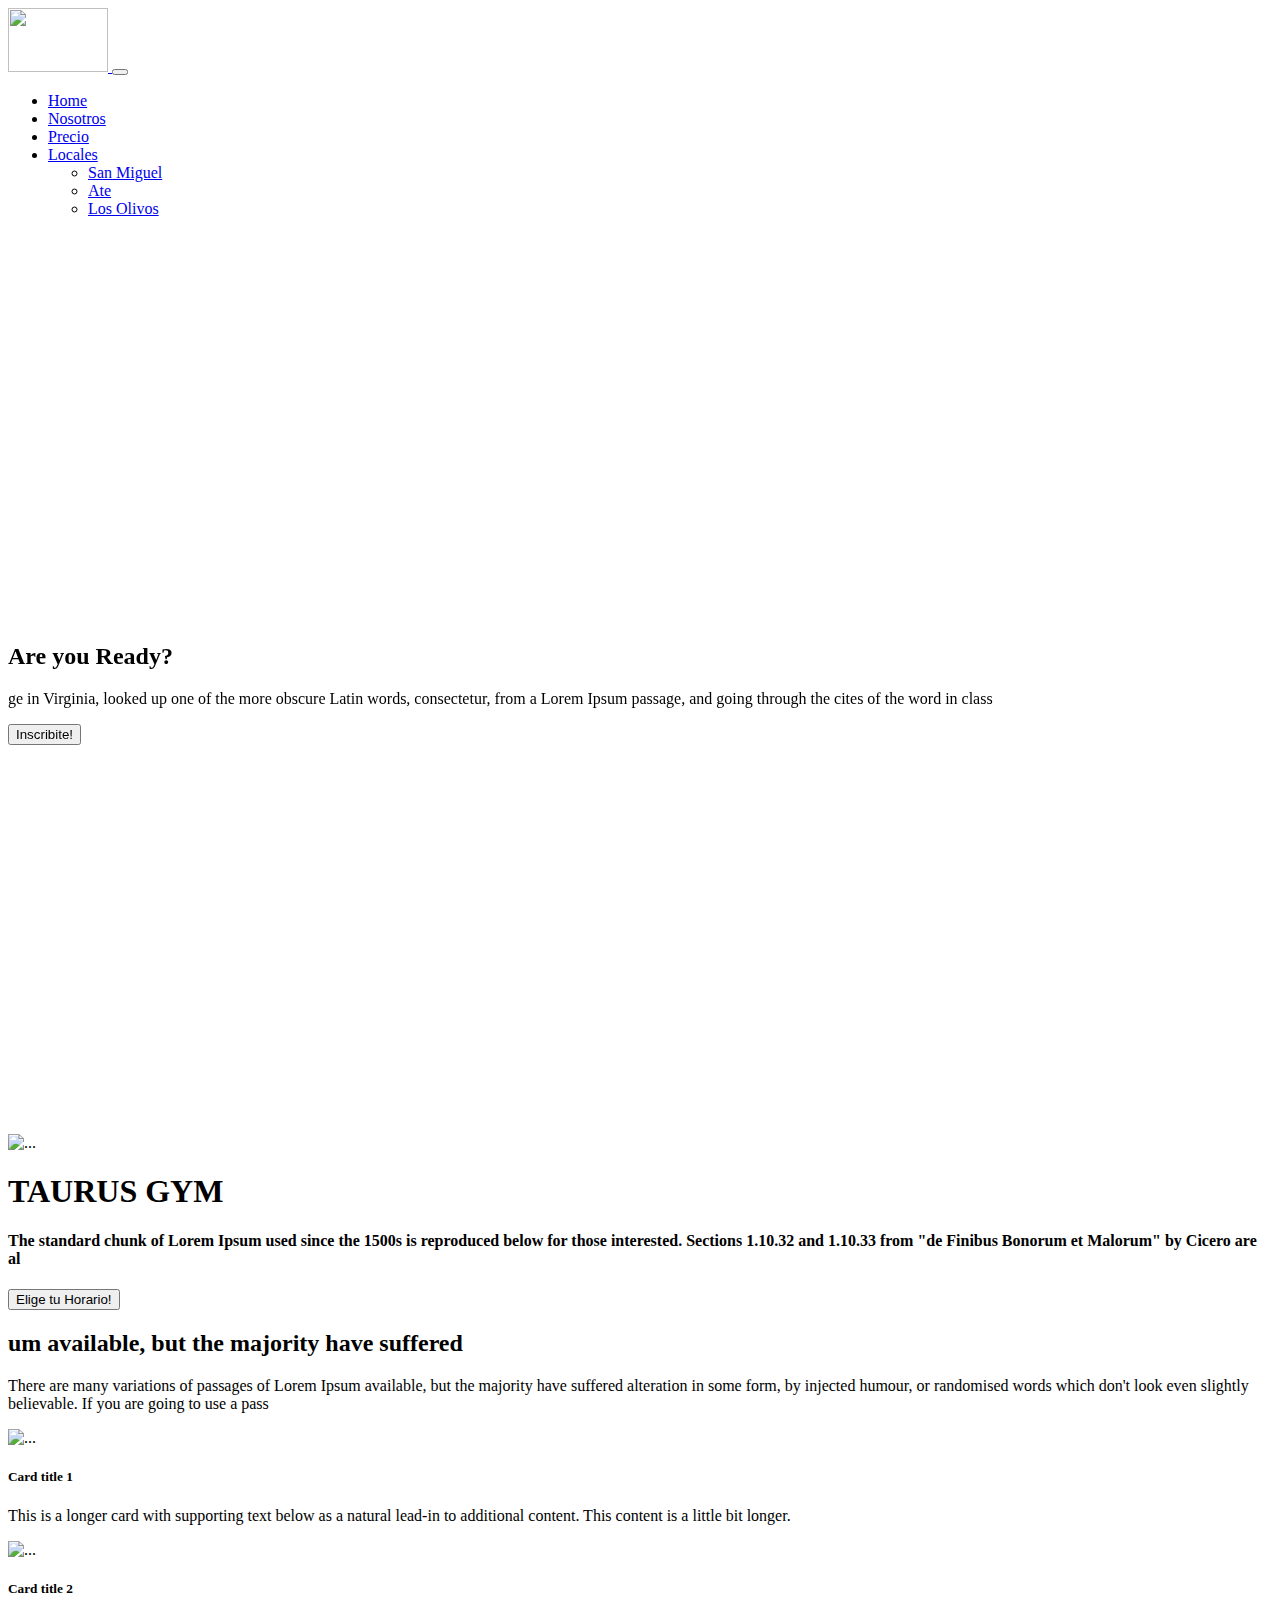
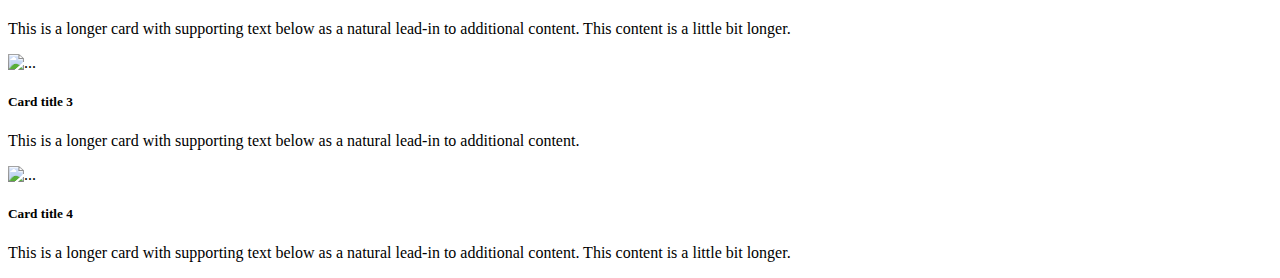
==== index.html @ 7c1b2225 "Add files via upload" ====
<html lang="en">
<head>
    <meta charset="UTF-8">
    <meta http-equiv="X-UA-Compatible" content="IE=edge">
    <meta name="viewport" content="width=device-width, initial-scale=1.0">
    <title>Taurus Gym</title>
    <link rel="stylesheet" href="style.css">
    <link href="https://cdn.jsdelivr.net/npm/bootstrap@5.2.0-beta1/dist/css/bootstrap.min.css" rel="stylesheet" integrity="sha384-0evHe/X+R7YkIZDRvuzKMRqM+OrBnVFBL6DOitfPri4tjfHxaWutUpFmBp4vmVor" crossorigin="anonymous">
    
</head>
<body>
    <nav class="navbar navbar-expand-lg bg-light">
        <div class="container-fluid">
            <a class="navbar-brand" href="#">
                <img src="./images/Taurus-logos_black.png" alt="" width="100" height="64">
              </a>
          <button class="navbar-toggler" type="button" data-bs-toggle="collapse" data-bs-target="#navbarNavDropdown" aria-controls="navbarNavDropdown" aria-expanded="false" aria-label="Toggle navigation">
            <span class="navbar-toggler-icon"></span>
          </button>
          <div class="collapse navbar-collapse" id="navbarNavDropdown">
            <ul class="navbar-nav">
              <li class="nav-item">
                <a class="nav-link active" aria-current="page" href="index.html">Home</a>
              </li>
              <li class="nav-item">
                <a class="nav-link" href="#">Nosotros</a>
              </li>
              <li class="nav-item">
                <a class="nav-link" href="precios.html">Precio</a>
              </li>
              <li class="nav-item dropdown">
                <a class="nav-link dropdown-toggle" href="#" id="navbarDropdownMenuLink" role="button" data-bs-toggle="dropdown" aria-expanded="false">
                  Locales
                </a>
                <ul class="dropdown-menu" aria-labelledby="navbarDropdownMenuLink">
                  <li><a class="dropdown-item" href="#">San Miguel</a></li>
                  <li><a class="dropdown-item" href="#">Ate</a></li>
                  <li><a class="dropdown-item" href="#">Los Olivos</a></li>
                </ul>
              </li>
            </ul>
          </div>
        </div>
      </nav>

        <div class="hero_cover">
            <!-- <div class="d-flex align-content-center align-items-start flex-column"> -->
                <div class="d-flex flex-column w-50  align-items-start">
                    <h2 class="fs-1 text-white p-2">Are you Ready?</h2>
                    <p class="text-white p-2">ge in Virginia, looked up one of the more obscure Latin words, consectetur, from a Lorem Ipsum passage, and going through the cites of the word in class</p>
                    <button type="button" class="btn btn-secondary btn-lg btn-warning p-2">Inscribite!</button>
                </div>
            
        </div>
        <div class="container-fluid bg-dark">
            <div class="col p-4 mb-3 ">
                <img src="./images/Taurus-logos_white.png" class="rounded mx-auto d-block w-25 h-25" alt="...">
                <h1 class="text-center text-bg-dark">TAURUS GYM</h1>
                <h4 class="text-center text-bg-dark">The standard chunk of Lorem Ipsum used since the 1500s is reproduced below for those interested. Sections 1.10.32 and 1.10.33 from "de Finibus Bonorum et Malorum" by Cicero are al</h2>
                <div class="d-flex justify-content-center p-2 mt-3">
                    <button type="button" class="btn btn-secondary btn-lg btn-warning">Elige tu Horario!</button>
                </div>
            </div>
        </div>
      <div class="container-fluid bg-light mt-3">
        <div class="row">
            <h2 class="text-center p-2"> um available, but the majority have suffered </h2>
            <p class="text-center p-2">There are many variations of passages of Lorem Ipsum available, but the majority have suffered alteration in some form, by injected humour, or randomised words which don't look even slightly believable. If you are going to use a pass</p>
        </div>
        <div class="row row-cols-1 row-cols-md-2 g-4">
            <div class="col  p-2">
              <div class="card p-2">
                <img src="./images/gym_1.jpg" class="card-img-top" alt="...">
                <div class="card-body">
                  <h5 class="card-title">Card title 1</h5>
                  <p class="card-text">This is a longer card with supporting text below as a natural lead-in to additional content. This content is a little bit longer.</p>
                </div>
              </div>
            </div>
            <div class="col  p-2">
              <div class="card  p-2">
                <img src="./images/gym_2.jpg" class="card-img-top" alt="...">
                <div class="card-body">
                  <h5 class="card-title">Card title 2</h5>
                  <p class="card-text">This is a longer card with supporting text below as a natural lead-in to additional content. This content is a little bit longer.</p>
                </div>
              </div>
            </div>
            <div class="col  p-2">
              <div class="card  p-2">
                <img src="./images/gym_3.jpg" class="card-img-top" alt="...">
                <div class="card-body">
                  <h5 class="card-title">Card title 3</h5>
                  <p class="card-text">This is a longer card with supporting text below as a natural lead-in to additional content.</p>
                </div>
              </div>
            </div>
            <div class="col  p-2">
              <div class="card  p-2">
                <img src="./images/gym_4.jpg" class="card-img-top" alt="...">
                <div class="card-body">
                  <h5 class="card-title">Card title 4</h5>
                  <p class="card-text">This is a longer card with supporting text below as a natural lead-in to additional content. This content is a little bit longer.</p>
                </div>
              </div>
            </div>
          </div>
        
        
      </div>

    


</body>

<script src="https://cdn.jsdelivr.net/npm/@popperjs/core@2.11.5/dist/umd/popper.min.js" integrity="sha384-Xe+8cL9oJa6tN/veChSP7q+mnSPaj5Bcu9mPX5F5xIGE0DVittaqT5lorf0EI7Vk" crossorigin="anonymous"></script>
<script src="https://cdn.jsdelivr.net/npm/bootstrap@5.2.0-beta1/dist/js/bootstrap.min.js" integrity="sha384-kjU+l4N0Yf4ZOJErLsIcvOU2qSb74wXpOhqTvwVx3OElZRweTnQ6d31fXEoRD1Jy" crossorigin="anonymous"></script>

</html>
---- style.css ----
.hero_cover {
    /* background-position: 50% 50%; */
    background-image: url("https://images.unsplash.com/photo-1605296867304-46d5465a13f1?ixlib=rb-1.2.1&ixid=MnwxMjA3fDB8MHxwaG90by1wYWdlfHx8fGVufDB8fHx8&auto=format&fit=crop&w=870&q=80");
    background-position: center;
    background-repeat: no-repeat;
    background-size: cover;
    height: 100vh;
    backface-visibility: hidden;
	overflow: hidden;
	position: relative;
	width: 100%;
	align-content: center;
};

.hero_text {
margin-top: 50px;
}
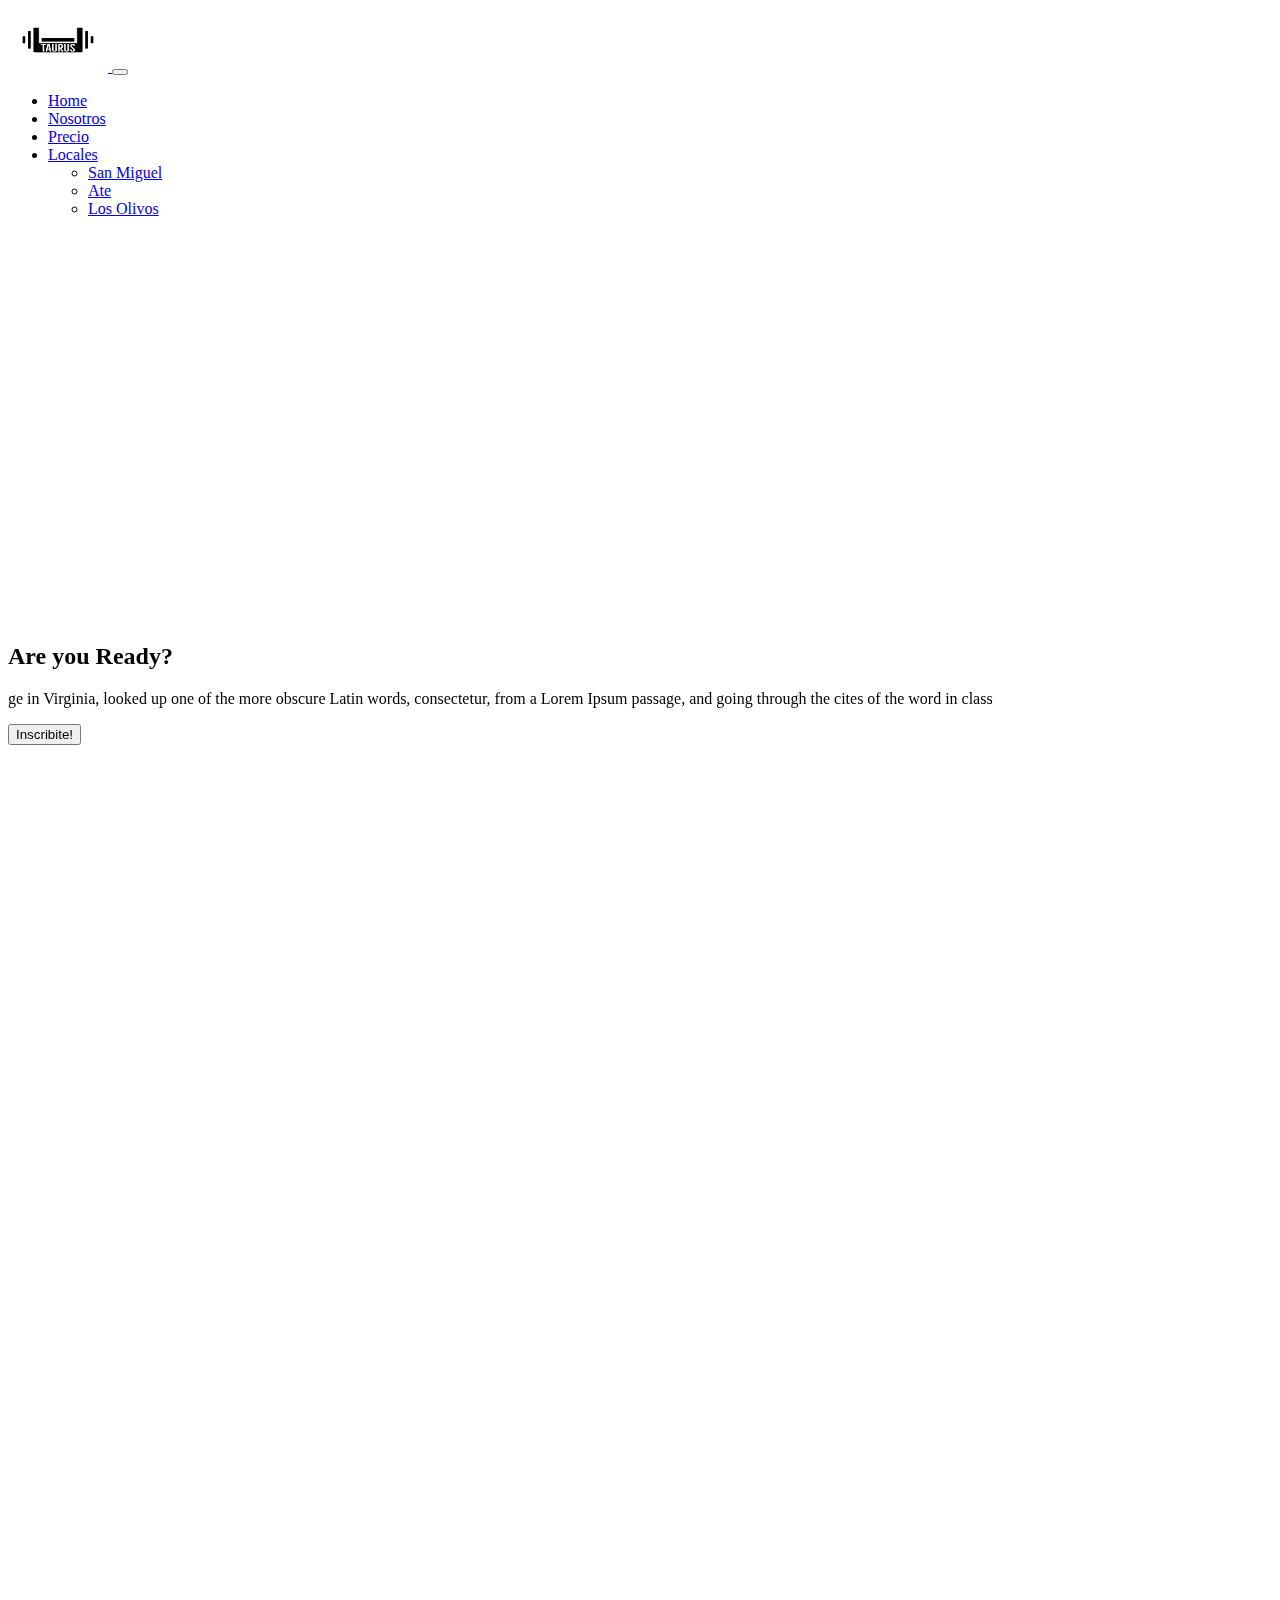
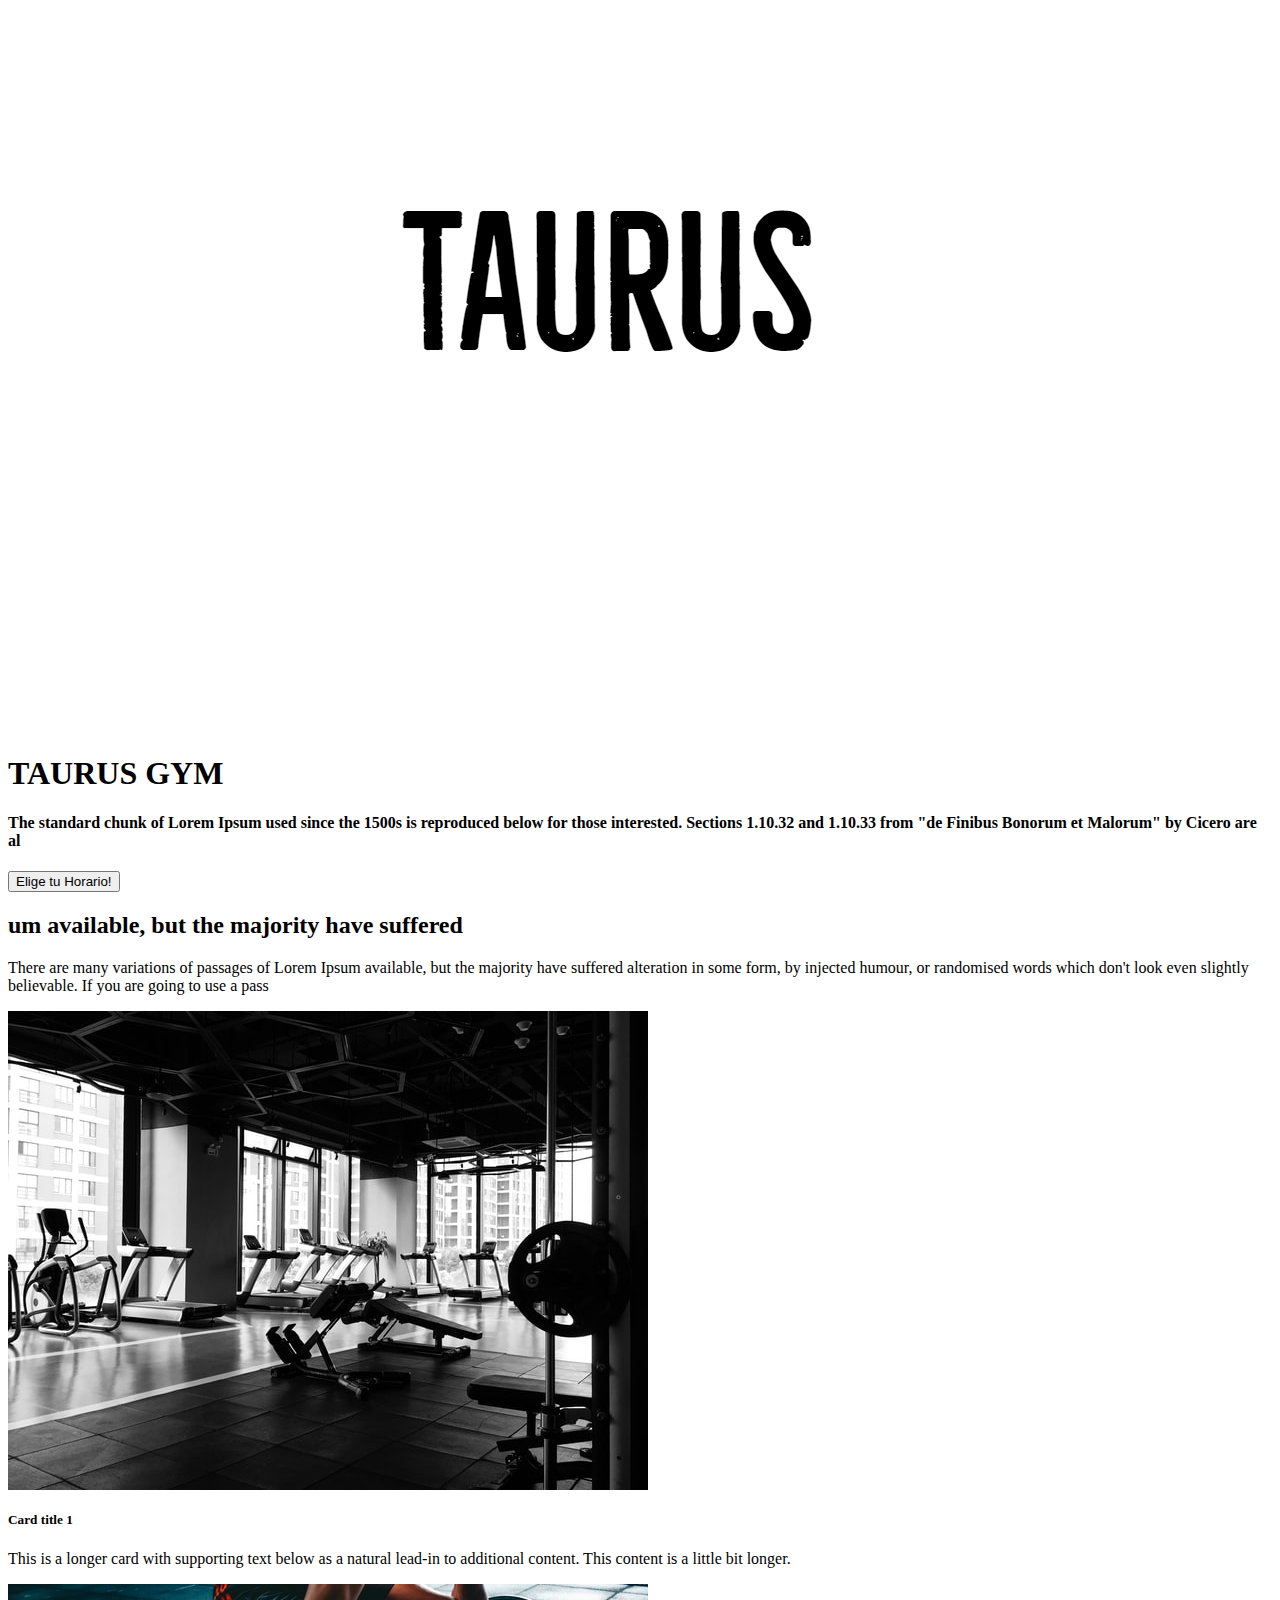
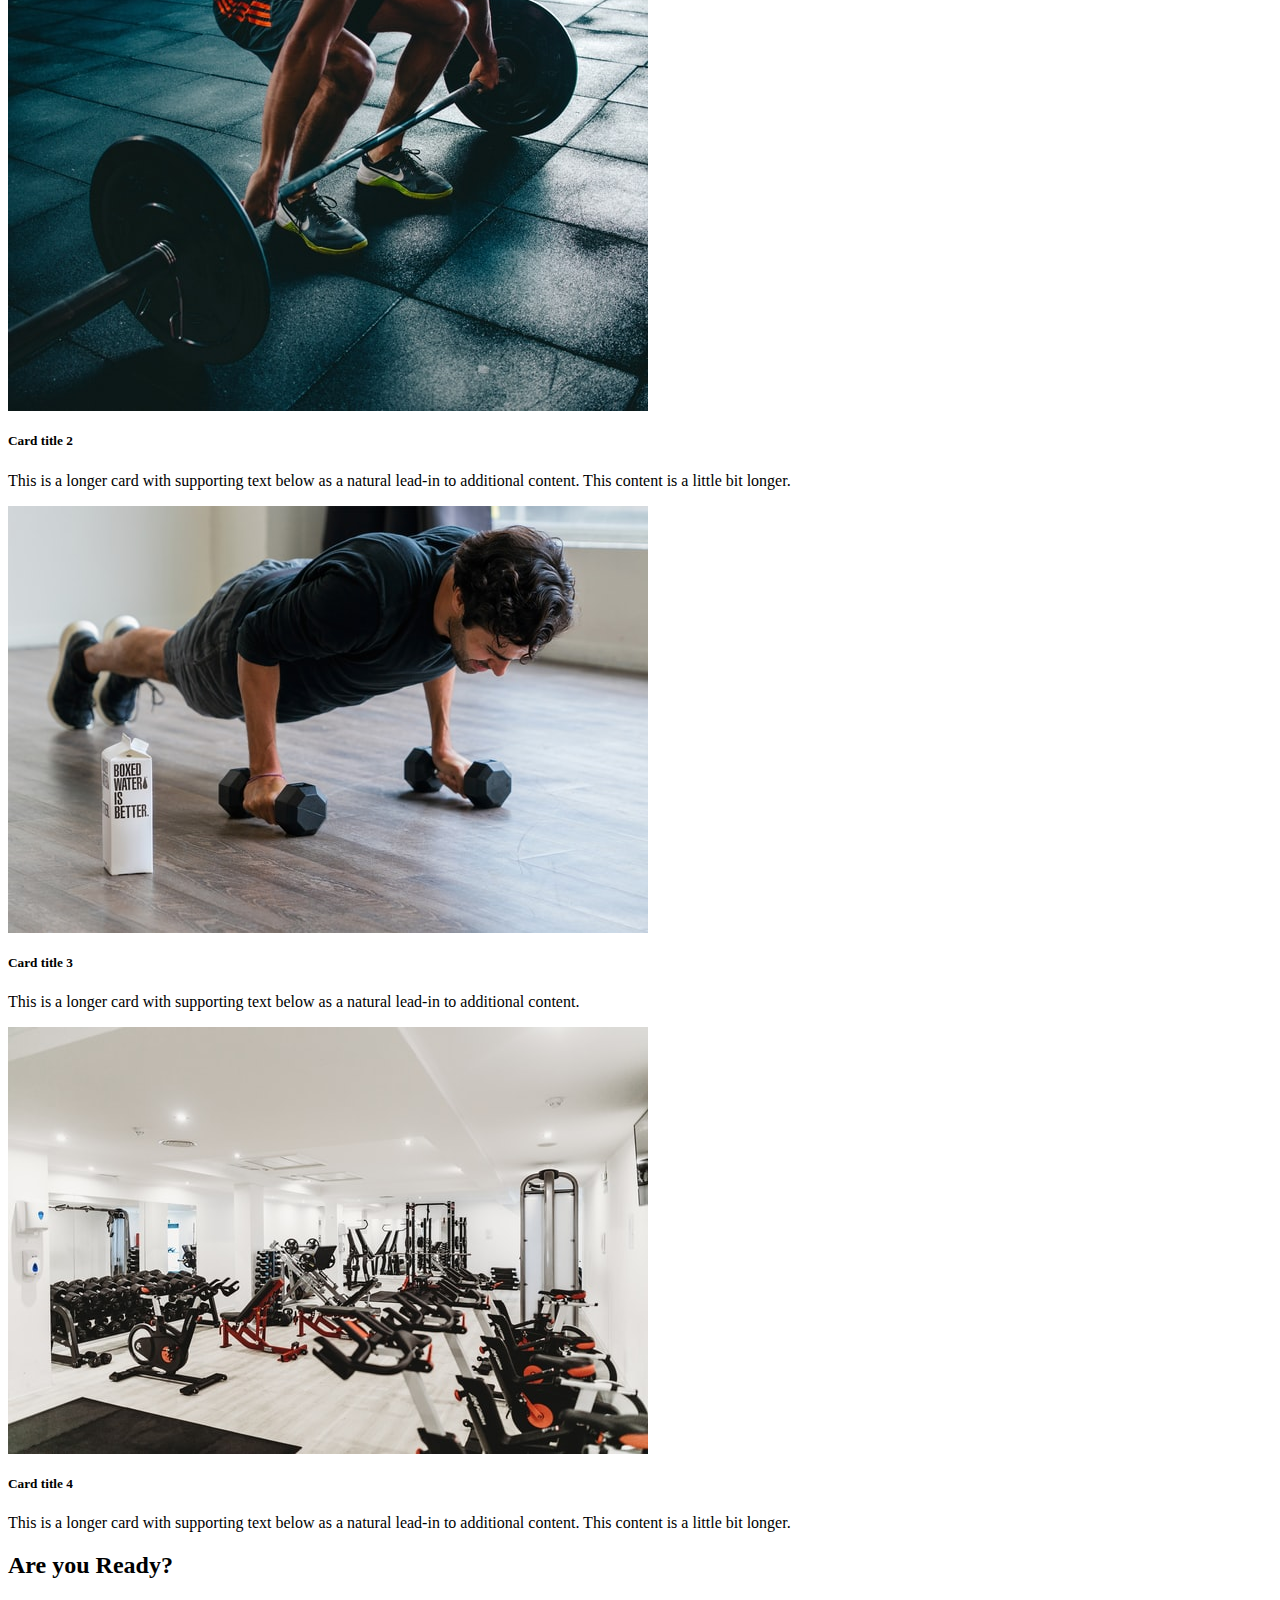
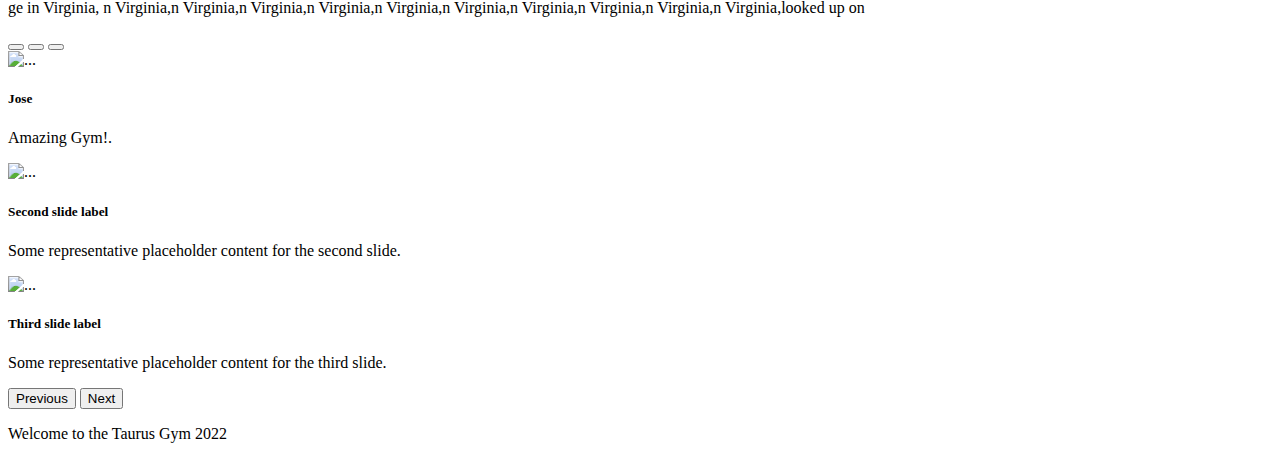
==== commit 08a4ccf1: "Rework" ====
--- a/index.html
+++ b/index.html
@@ -69,17 +69,17 @@
         </div>
         <div class="row row-cols-1 row-cols-md-2 g-4">
             <div class="col  p-2">
-              <div class="card p-2">
-                <img src="./images/gym_1.jpg" class="card-img-top" alt="...">
+              <div class="card p-2 h-100 shadow p-3 mb-5 bg-body rounded">
+                <img src="./images/gym_1.jpg" class="card-img-top img-thumbnail h-100" alt="...">
                 <div class="card-body">
                   <h5 class="card-title">Card title 1</h5>
                   <p class="card-text">This is a longer card with supporting text below as a natural lead-in to additional content. This content is a little bit longer.</p>
                 </div>
               </div>
             </div>
-            <div class="col  p-2">
-              <div class="card  p-2">
-                <img src="./images/gym_2.jpg" class="card-img-top" alt="...">
+            <div class="col p-2">
+              <div class="card  p-2 h-100 shadow p-3 mb-5 bg-body rounded">
+                <img src="./images/gym_2.jpg" class="card-img-top img-thumbnail h-100" alt="...">
                 <div class="card-body">
                   <h5 class="card-title">Card title 2</h5>
                   <p class="card-text">This is a longer card with supporting text below as a natural lead-in to additional content. This content is a little bit longer.</p>
@@ -87,8 +87,8 @@
               </div>
             </div>
             <div class="col  p-2">
-              <div class="card  p-2">
-                <img src="./images/gym_3.jpg" class="card-img-top" alt="...">
+              <div class="card  p-2 h-100 shadow p-3 mb-5 bg-body rounded">
+                <img src="./images/gym_3.jpg" class="card-img-top img-thumbnail  h-100" alt="...">
                 <div class="card-body">
                   <h5 class="card-title">Card title 3</h5>
                   <p class="card-text">This is a longer card with supporting text below as a natural lead-in to additional content.</p>
@@ -96,8 +96,8 @@
               </div>
             </div>
             <div class="col  p-2">
-              <div class="card  p-2">
-                <img src="./images/gym_4.jpg" class="card-img-top" alt="...">
+              <div class="card  p-2 h-100 shadow p-3 mb-5 bg-body rounded">
+                <img src="./images/gym_4.jpg" class="card-img-top img-thumbnail h-100" alt="...">
                 <div class="card-body">
                   <h5 class="card-title">Card title 4</h5>
                   <p class="card-text">This is a longer card with supporting text below as a natural lead-in to additional content. This content is a little bit longer.</p>
@@ -108,11 +108,56 @@
         
         
       </div>
-
+      <div class="container-fluid bg-dark p-2 mt-5"> 
+        <h2 class="fs-1 text-white text-center  p-2">Are you Ready?</h2>
+        <p class="text-white  text-center p-2">ge in Virginia, n Virginia,n Virginia,n Virginia,n Virginia,n Virginia,n Virginia,n Virginia,n Virginia,n Virginia,n Virginia,looked up on </p>
+      </div>
     
-
+      <div id="carouselExampleCaptions" class="carousel slide p-2 mt-5" data-bs-ride="false">
+        <div class="carousel-indicators">
+          <button type="button" data-bs-target="#carouselExampleCaptions" data-bs-slide-to="0" class="active" aria-current="true" aria-label="Slide 1"></button>
+          <button type="button" data-bs-target="#carouselExampleCaptions" data-bs-slide-to="1" aria-label="Slide 2"></button>
+          <button type="button" data-bs-target="#carouselExampleCaptions" data-bs-slide-to="2" aria-label="Slide 3"></button>
+        </div>
+        <div class="carousel-inner">
+          <div class="carousel-item active">
+            <img src="https://images.unsplash.com/photo-1476817343404-01ccd61218d3?ixlib=rb-1.2.1&ixid=MnwxMjA3fDB8MHxwaG90by1wYWdlfHx8fGVufDB8fHx8&auto=format&fit=crop&w=387&q=80" class="d-block img-thumbnail rounded mx-auto" alt="...">
+            <div class="carousel-caption d-none d-md-block">
+              <h5>Jose</h5>
+              <p>Amazing Gym!.</p>
+            </div>
+          </div>
+          <div class="carousel-item">
+            <img src="https://images.unsplash.com/photo-1479936343636-73cdc5aae0c3?ixlib=rb-1.2.1&ixid=MnwxMjA3fDB8MHxwaG90by1wYWdlfHx8fGVufDB8fHx8&auto=format&fit=crop&w=580&q=80" class="d-block img-thumbnail rounded mx-auto" alt="...">
+            <div class="carousel-caption d-none d-md-block">
+              <h5>Second slide label</h5>
+              <p>Some representative placeholder content for the second slide.</p>
+            </div>
+          </div>
+          <div class="carousel-item">
+            <img src="https://images.unsplash.com/photo-1546215364-12f3fff5d578?ixlib=rb-1.2.1&ixid=MnwxMjA3fDB8MHxwaG90by1wYWdlfHx8fGVufDB8fHx8&auto=format&fit=crop&w=387&q=80" class="d-block img-thumbnail rounded mx-auto" alt="...">
+            <div class="carousel-caption d-none d-md-block">
+              <h5>Third slide label</h5>
+              <p>Some representative placeholder content for the third slide.</p>
+            </div>
+          </div>
+        </div>
+        <button class="carousel-control-prev" type="button" data-bs-target="#carouselExampleCaptions" data-bs-slide="prev">
+          <span class="carousel-control-prev-icon" aria-hidden="true"></span>
+          <span class="visually-hidden">Previous</span>
+        </button>
+        <button class="carousel-control-next" type="button" data-bs-target="#carouselExampleCaptions" data-bs-slide="next">
+          <span class="carousel-control-next-icon" aria-hidden="true"></span>
+          <span class="visually-hidden">Next</span>
+        </button>
+      </div>
 
 </body>
+<footer>
+  <div class="d-flex  p-2 d-flex justify-content-center bg-dark">
+    <p class=" text-center text-white">Welcome to the Taurus Gym 2022</p>
+    </div>
+</footer>
 
 <script src="https://cdn.jsdelivr.net/npm/@popperjs/core@2.11.5/dist/umd/popper.min.js" integrity="sha384-Xe+8cL9oJa6tN/veChSP7q+mnSPaj5Bcu9mPX5F5xIGE0DVittaqT5lorf0EI7Vk" crossorigin="anonymous"></script>
 <script src="https://cdn.jsdelivr.net/npm/bootstrap@5.2.0-beta1/dist/js/bootstrap.min.js" integrity="sha384-kjU+l4N0Yf4ZOJErLsIcvOU2qSb74wXpOhqTvwVx3OElZRweTnQ6d31fXEoRD1Jy" crossorigin="anonymous"></script>
